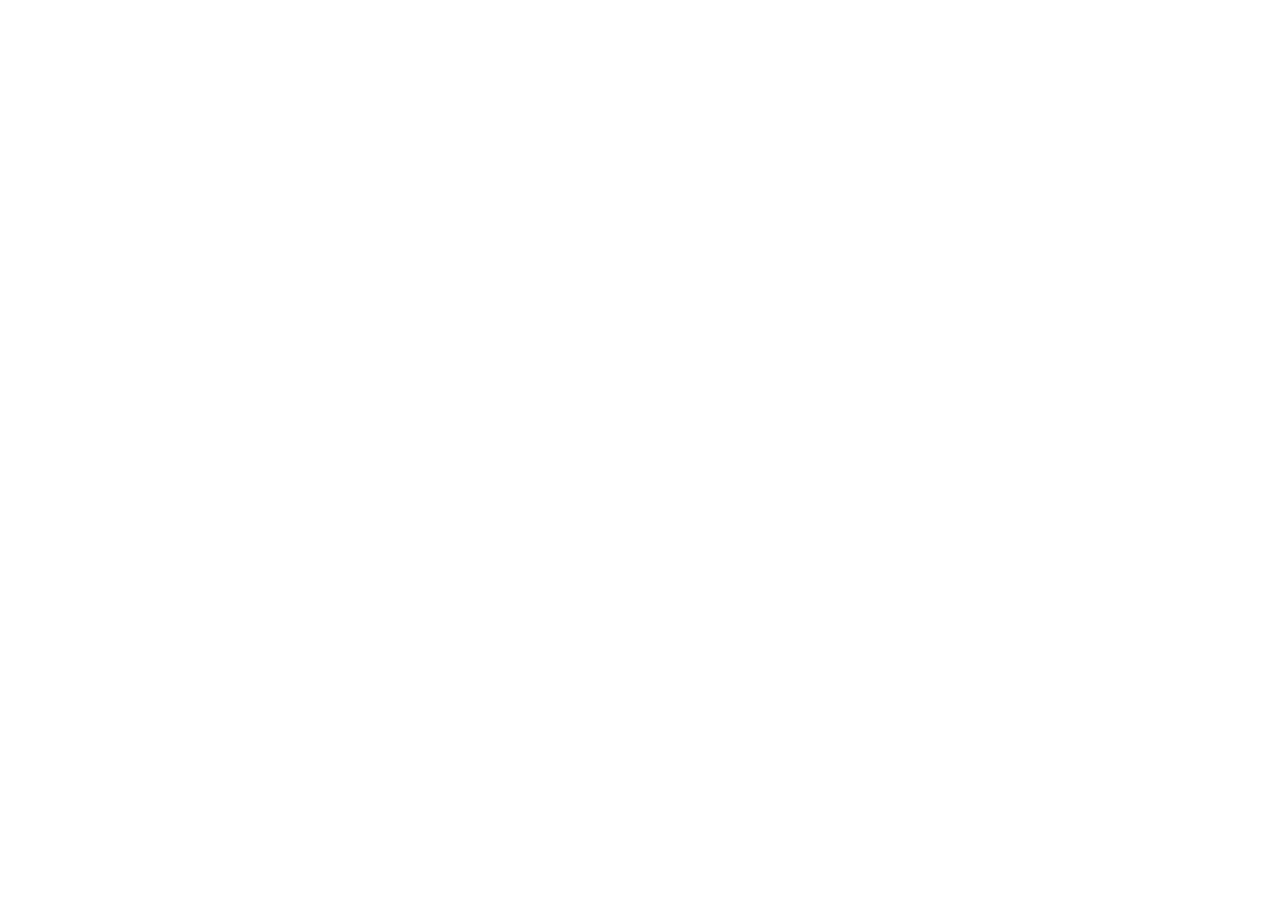
==== web/index.html @ e2214941 "first commit" ====
<!DOCTYPE html>
<html>
<head>
  <!--
    If you are serving your web app in a path other than the root, change the
    href value below to reflect the base path you are serving from.

    The path provided below has to start and end with a slash "/" in order for
    it to work correctly.

    For more details:
    * https://developer.mozilla.org/en-US/docs/Web/HTML/Element/base

    This is a placeholder for base href that will be replaced by the value of
    the `--base-href` argument provided to `flutter build`.
  -->
  <base href="$FLUTTER_BASE_HREF">

  <meta charset="UTF-8">
  <meta content="IE=Edge" http-equiv="X-UA-Compatible">
  <meta name="description" content="A new Flutter project.">

  <!-- iOS meta tags & icons -->
  <meta name="apple-mobile-web-app-capable" content="yes">
  <meta name="apple-mobile-web-app-status-bar-style" content="black">
  <meta name="apple-mobile-web-app-title" content="example">
  <link rel="apple-touch-icon" href="icons/Icon-192.png">

  <title>example</title>
  <link rel="manifest" href="manifest.json">
</head>
<body>
  <!-- This script installs service_worker.js to provide PWA functionality to
       application. For more information, see:
       https://developers.google.com/web/fundamentals/primers/service-workers -->
  <script>
    var serviceWorkerVersion = null;
    var scriptLoaded = false;
    function loadMainDartJs() {
      if (scriptLoaded) {
        return;
      }
      scriptLoaded = true;
      var scriptTag = document.createElement('script');
      scriptTag.src = 'main.dart.js';
      scriptTag.type = 'application/javascript';
      document.body.append(scriptTag);
    }

    if ('serviceWorker' in navigator) {
      // Service workers are supported. Use them.
      window.addEventListener('load', function () {
        // Wait for registration to finish before dropping the <script> tag.
        // Otherwise, the browser will load the script multiple times,
        // potentially different versions.
        var serviceWorkerUrl = 'flutter_service_worker.js?v=' + serviceWorkerVersion;
        navigator.serviceWorker.register(serviceWorkerUrl)
          .then((reg) => {
            function waitForActivation(serviceWorker) {
              serviceWorker.addEventListener('statechange', () => {
                if (serviceWorker.state == 'activated') {
                  console.log('Installed new service worker.');
                  loadMainDartJs();
                }
              });
            }
            if (!reg.active && (reg.installing || reg.waiting)) {
              // No active web worker and we have installed or are installing
              // one for the first time. Simply wait for it to activate.
              waitForActivation(reg.installing || reg.waiting);
            } else if (!reg.active.scriptURL.endsWith(serviceWorkerVersion)) {
              // When the app updates the serviceWorkerVersion changes, so we
              // need to ask the service worker to update.
              console.log('New service worker available.');
              reg.update();
              waitForActivation(reg.installing);
            } else {
              // Existing service worker is still good.
              console.log('Loading app from service worker.');
              loadMainDartJs();
            }
          });

        // If service worker doesn't succeed in a reasonable amount of time,
        // fallback to plaint <script> tag.
        setTimeout(() => {
          if (!scriptLoaded) {
            console.warn(
              'Failed to load app from service worker. Falling back to plain <script> tag.',
            );
            loadMainDartJs();
          }
        }, 4000);
      });
    } else {
      // Service workers not supported. Just drop the <script> tag.
      loadMainDartJs();
    }
  </script>
</body>
</html>
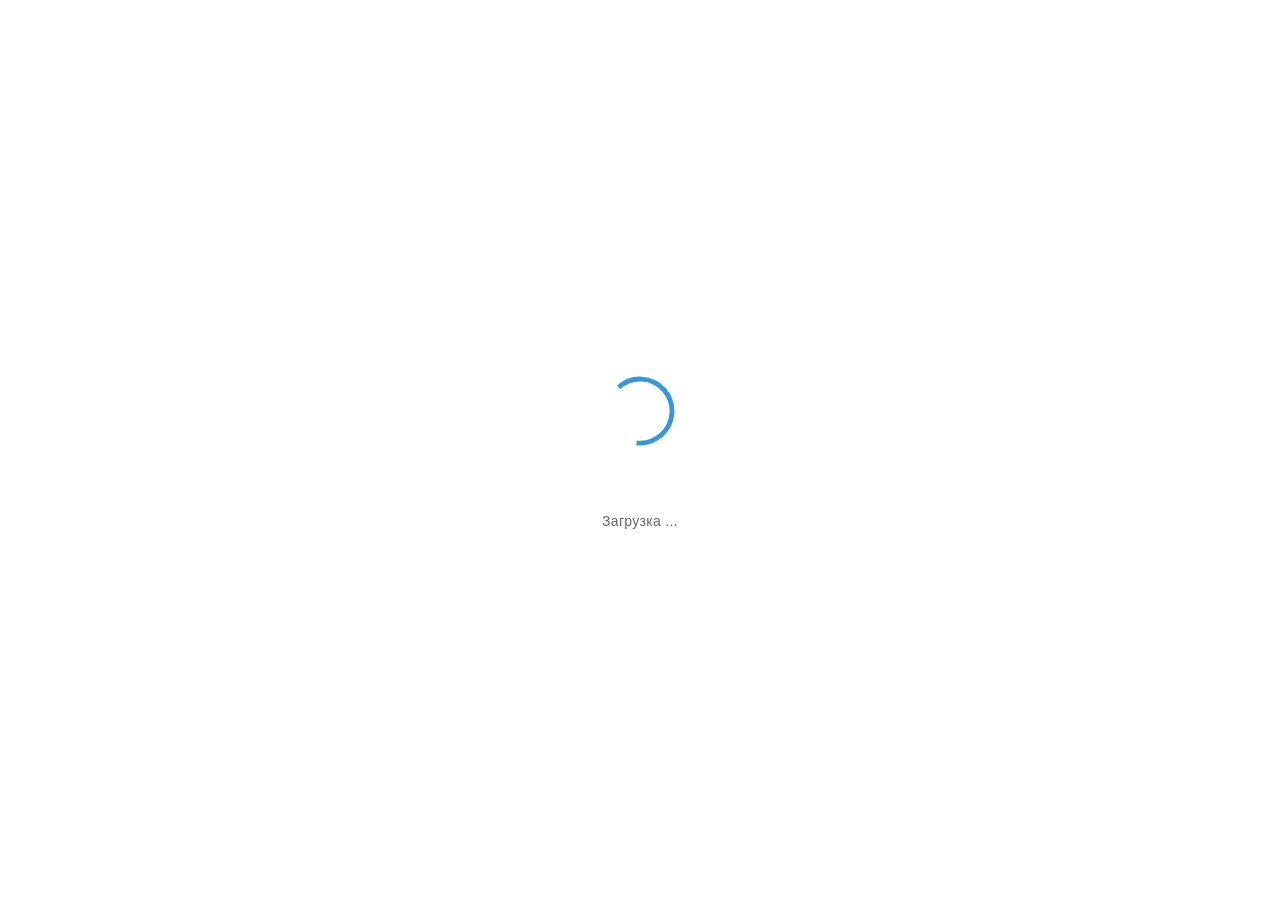
==== commit 09403a01: "- hide loading spinner in main.dart" ====
--- a/web/index.html
+++ b/web/index.html
@@ -26,14 +26,107 @@
   <meta name="apple-mobile-web-app-title" content="example">
   <link rel="apple-touch-icon" href="icons/Icon-192.png">
 
-  <title>example</title>
+  <title>HR</title>
   <link rel="manifest" href="manifest.json">
+
+          <style>
+        /* Лоадер - на всю страницу */
+        .loader-wrapper {
+            position: fixed;
+            top: 0;
+            left: 0;
+            width: 100%;
+            height: 100%;
+            background: #ffffff;
+            display: flex;
+            flex-direction: column;
+            justify-content: center;
+            align-items: center;
+            z-index: 9999;
+            transition: opacity 0.5s ease;
+        }
+        
+        .loader-wrapper.hidden {
+            opacity: 0;
+            pointer-events: none;
+        }
+        
+        /* SVG крутилка */
+        .loader-svg {
+            width: 80px;
+            height: 80px;
+            animation: pulse 1.5s ease-in-out infinite;
+        }
+        
+        @keyframes pulse {
+            0%, 100% { transform: scale(1); opacity: 1; }
+            50% { transform: scale(0.9); opacity: 0.7; }
+        }
+        
+        /* Три точки под крутилкой */
+        .loader-dots {
+            display: flex;
+            gap: 8px;
+            margin-top: 30px;
+        }
+        
+        .loader-dot {
+            width: 12px;
+            height: 12px;
+            border-radius: 50%;
+            background: #3498db;
+            animation: bounce 1.4s infinite ease-in-out both;
+        }
+        
+        .loader-dot:nth-child(1) { animation-delay: -0.32s; }
+        .loader-dot:nth-child(2) { animation-delay: -0.16s; }
+        .loader-dot:nth-child(3) { animation-delay: 0s; }
+        
+        @keyframes bounce {
+            0%, 80%, 100% { transform: scale(0); }
+            40% { transform: scale(1); }
+        }
+        
+        /* Текст под точками */
+        .loader-text {
+            margin-top: 20px;
+            font-family: -apple-system, BlinkMacSystemFont, 'Segoe UI', Roboto, Arial, sans-serif;
+            color: #666;
+            font-size: 14px;
+            letter-spacing: 0.3px;
+        }
+    </style>
 </head>
 <body>
+
+      <!-- Loader -->
+    <div id="loader-wrapper" class="loader-wrapper">
+        <!-- SVG ring -->
+        <svg class="loader-svg" viewBox="0 0 100 100">
+            <circle cx="50" cy="50" r="40" fill="none" stroke="#3498db" stroke-width="6">
+                <animate attributeName="stroke-dasharray" 
+                    from="0 251.2" to="251.2 0" dur="2s" repeatCount="indefinite"/>
+                <animateTransform attributeName="transform" type="rotate"
+                    from="0 50 50" to="360 50 50" dur="2s" repeatCount="indefinite"/>
+            </circle>
+        </svg>
+        
+        <div class="loader-dots">
+            <div class="loader-dot"></div>
+            <div class="loader-dot"></div>
+            <div class="loader-dot"></div>
+        </div>
+        
+        <div class="loader-text" id="loader-text">Загрузка ...</div>
+    </div>
+
+    <div id="app"></div>
+
   <!-- This script installs service_worker.js to provide PWA functionality to
        application. For more information, see:
        https://developers.google.com/web/fundamentals/primers/service-workers -->
   <script>
+    window.flutterWebRenderer = "html";
     var serviceWorkerVersion = null;
     var scriptLoaded = false;
     function loadMainDartJs() {
@@ -97,5 +190,18 @@
       loadMainDartJs();
     }
   </script>
+
+    <script>
+        // hide loader in main.dart
+        
+        window.addEventListener('error', (e) => {
+            if (e.target.tagName === 'SCRIPT') {
+                const loaderText = document.getElementById('loader-text');
+                loaderText.textContent = '❌ Ошибка загрузки. Обновите страницу.';
+                loaderText.style.color = 'red';
+            }
+        });
+    </script>  
+
 </body>
 </html>
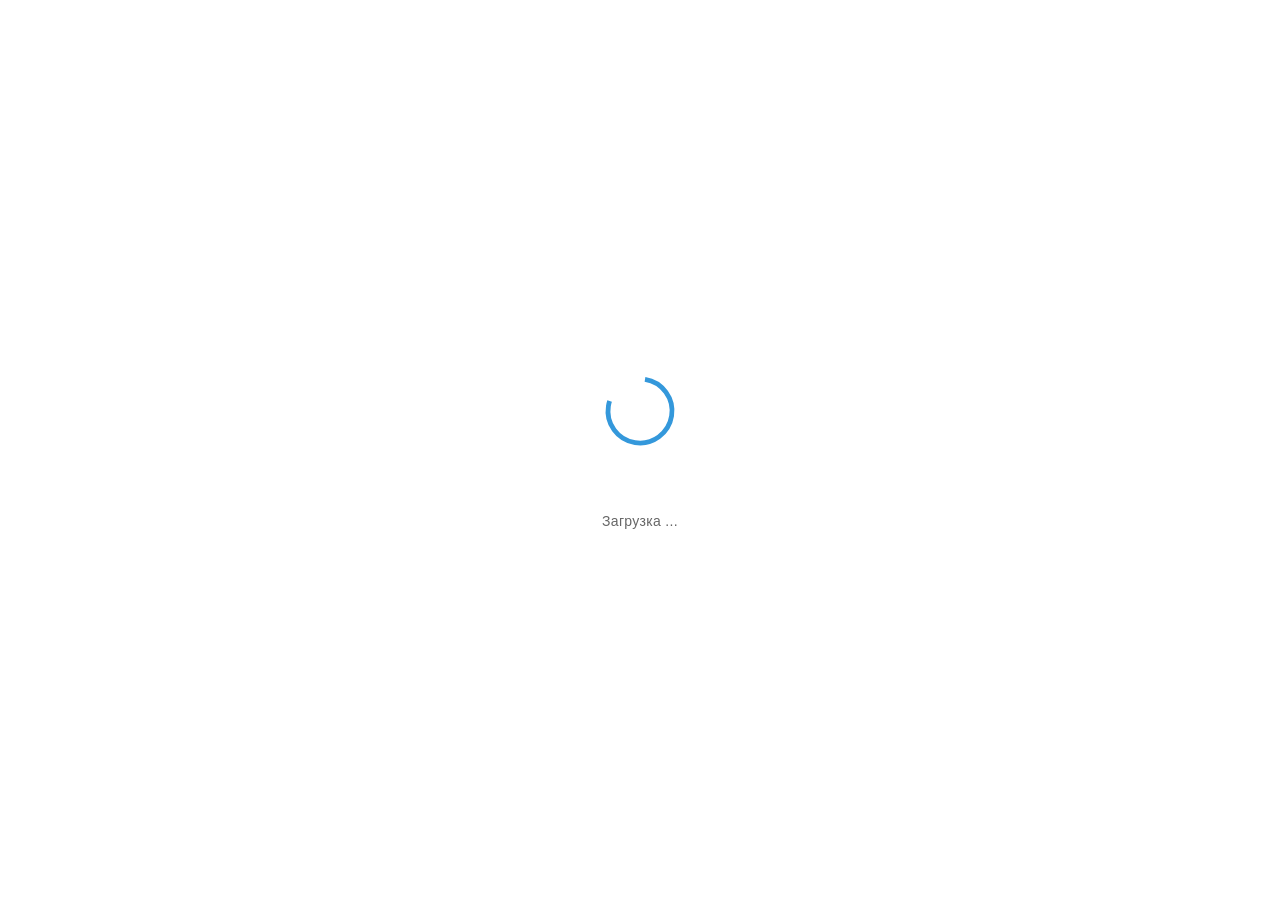
==== commit 0038b01e: "- google analitycs for production" ====
--- a/web/index.html
+++ b/web/index.html
@@ -96,6 +96,8 @@
             letter-spacing: 0.3px;
         }
     </style>
+
+    <!-- INJECT_GA_HERE -->
 </head>
 <body>
 
@@ -201,7 +203,7 @@
                 loaderText.style.color = 'red';
             }
         });
-    </script>  
+    </script>
 
 </body>
 </html>
